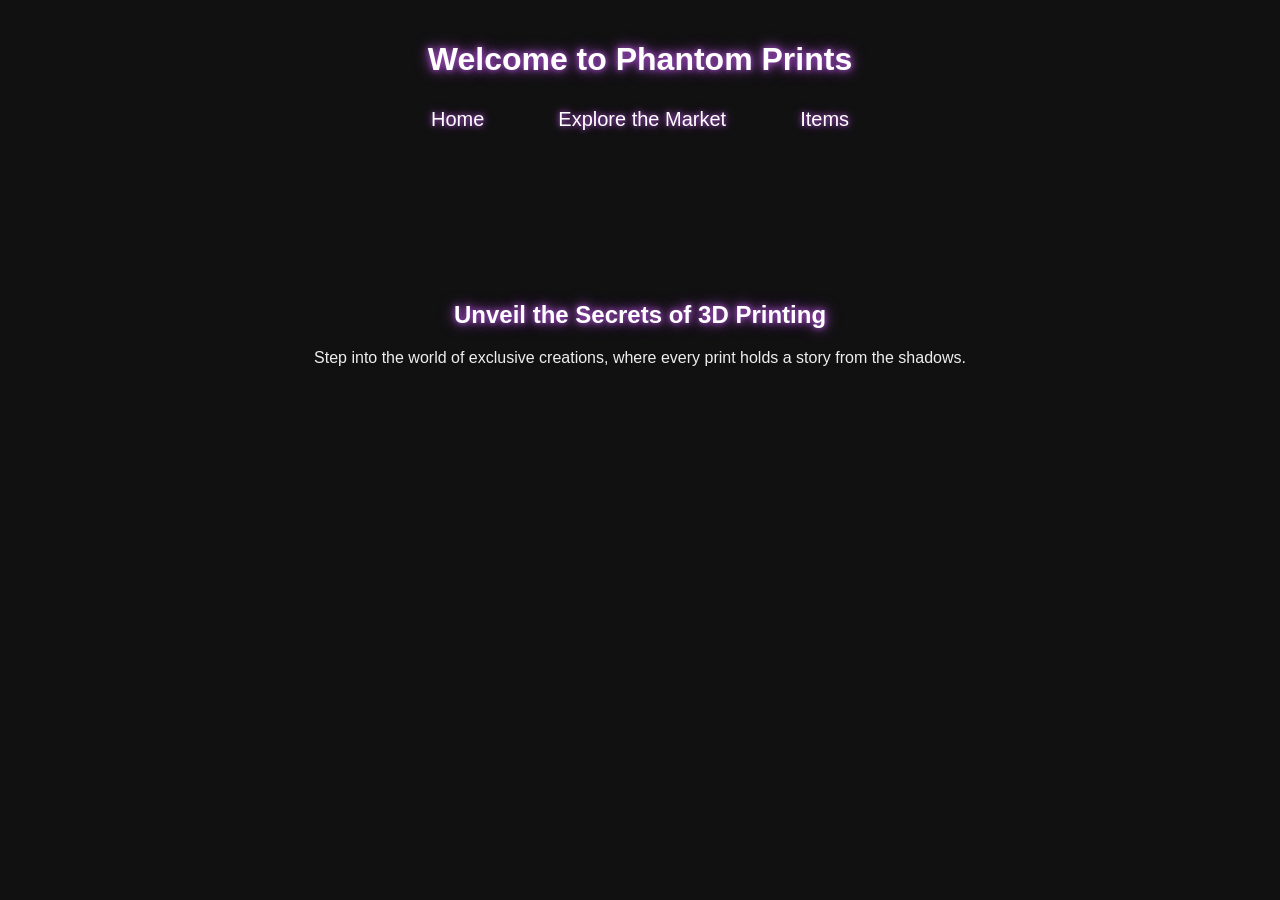
==== index.html @ a122a594 "Add files via upload" ====
<!DOCTYPE html>
<html lang="en">
<head>
  <meta charset="UTF-8">
  <meta name="viewport" content="width=device-width, initial-scale=1.0">
  <title>Phantom Prints - Home</title>
  <link rel="stylesheet" href="style.css">
  <script src="script.js" defer></script>
</head>
<body class="fade-in">
  <header>
    <h1 class="glow-text">Welcome to Phantom Prints</h1>
    <nav>
      <ul>
        <li><a href="index.html" class="glow-link">Home</a></li>
        <li><a href="market.html" class="glow-link">Explore the Market</a></li>
        <li><a href="items.html" class="glow-link">Items</a></li>
      </ul>
    </nav>
  </header>

  <main class="home">
    <section class="intro">
      <h2 class="glow-text">Unveil the Secrets of 3D Printing</h2>
      <p>Step into the world of exclusive creations, where every print holds a story from the shadows.</p>
    </section>
  </main>
</body>
</html>
---- style.css ----
/* General Styles */
body {
  background-color: #111;
  color: #eee;
  font-family: 'Roboto', sans-serif;
  margin: 0;
  padding: 0;
  overflow-x: hidden;
  transition: background-color 0.5s ease;
}

header {
  text-align: center;
  padding: 20px;
}

.glow-text {
  color: #fff;
  text-shadow: 0 0 5px #8e44ad, 0 0 10px #8e44ad, 0 0 15px #8e44ad;
}

/* Navigation styles */
nav ul {
  list-style: none;
  padding: 0;
  margin: 0;
  display: flex;
  justify-content: center;
  gap: 30px; /* Spacing between buttons */
  margin-top: 30px;
}

nav ul li {
  display: inline-block;
}

.glow-link {
  color: #fff;
  text-decoration: none;
  font-size: 20px;
  text-shadow: 0 0 5px #8e44ad, 0 0 10px #8e44ad;
  padding: 10px 20px;
  border: 2px solid transparent;
  border-radius: 5px;
  transition: all 0.3s ease;
}

.glow-link:hover {
  color: #8e44ad;
  text-shadow: 0 0 15px #8e44ad;
  background-color: #333;
  border-color: #8e44ad;
}

.fade-in {
  animation: fadeIn 1.5s ease-in-out;
}

@keyframes fadeIn {
  from {
    opacity: 0;
  }
  to {
    opacity: 1;
  }
}

/* Page transitions */
body {
  animation: fadeIn 1s ease-in-out;
}

/* Home, Market, and Items Pages */
.home, .market, .items {
  padding: 50px;
}

.intro {
  text-align: center;
  margin-top: 100px;
}

/* Market and Items Pages */
.section-title {
  text-align: center;
  font-size: 32px;
  margin-bottom: 30px;
}

.product-card {
  background-color: #222;
  padding: 20px;
  margin: 20px;
  border-radius: 10px;
  box-shadow: 0 0 10px rgba(255, 255, 255, 0.1);
  transition: transform 0.3s ease;
}

.product-card:hover {
  transform: scale(1.05);
  box-shadow: 0 0 15px rgba(255, 255, 255, 0.3);
}

/* Links and Buttons */
button, a {
  background: none;
  border: 2px solid #8e44ad;
  padding: 10px 20px;
  color: #fff;
  font-size: 16px;
  cursor: pointer;
  transition: background 0.3s ease, transform 0.2s ease;
}

button:hover, a:hover {
  background-color: #8e44ad;
  transform: scale(1.05);
}
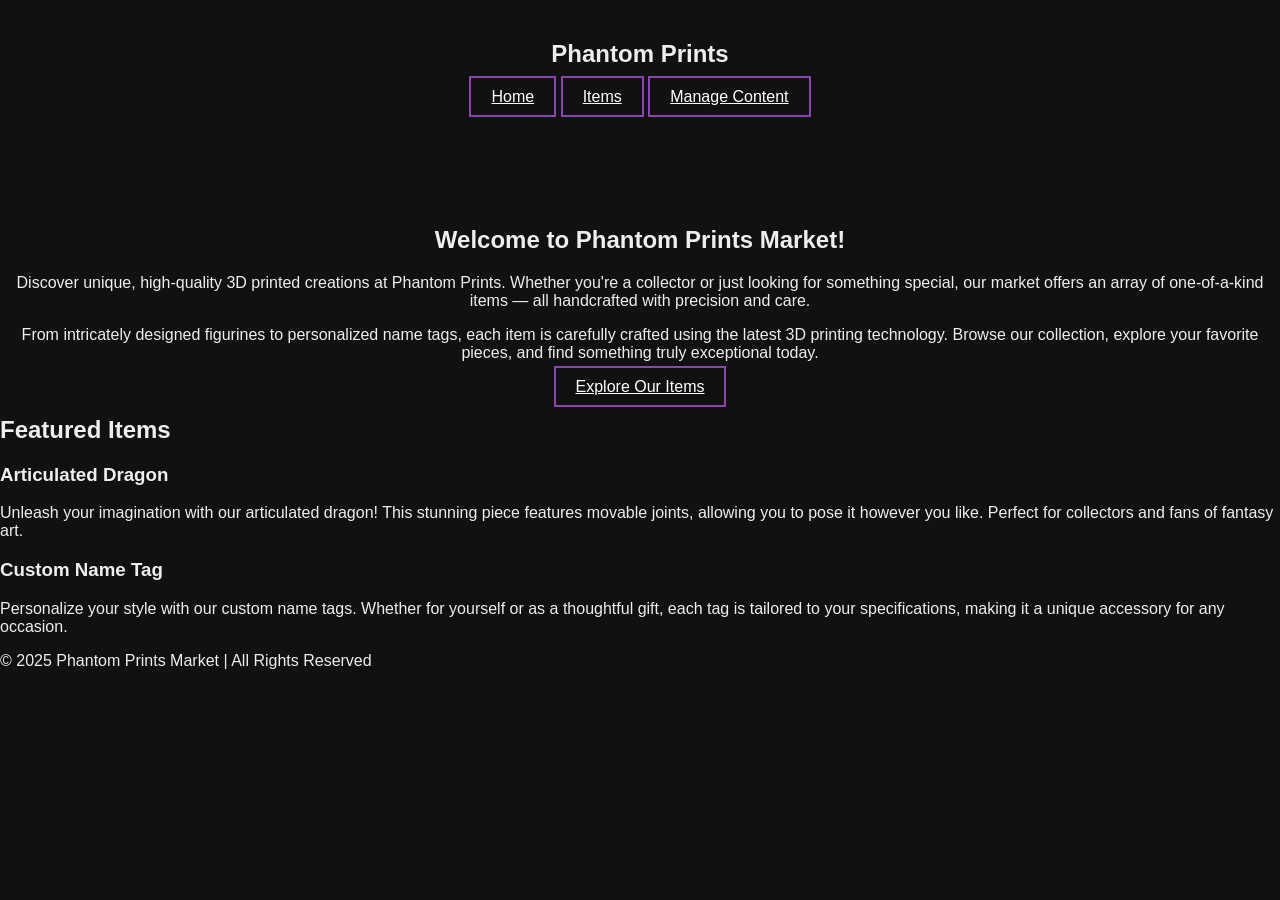
==== commit 74ddb37f: "Update index.html" ====
--- a/index.html
+++ b/index.html
@@ -1,29 +1,61 @@
 <!DOCTYPE html>
 <html lang="en">
 <head>
-  <meta charset="UTF-8">
-  <meta name="viewport" content="width=device-width, initial-scale=1.0">
-  <title>Phantom Prints - Home</title>
-  <link rel="stylesheet" href="style.css">
-  <script src="script.js" defer></script>
+    <meta charset="UTF-8">
+    <meta name="viewport" content="width=device-width, initial-scale=1.0">
+    <title>Phantom Prints Market</title>
+    <link rel="stylesheet" href="style.css">
+    <script src="content-manager.js" defer></script>
 </head>
-<body class="fade-in">
-  <header>
-    <h1 class="glow-text">Welcome to Phantom Prints</h1>
-    <nav>
-      <ul>
-        <li><a href="index.html" class="glow-link">Home</a></li>
-        <li><a href="market.html" class="glow-link">Explore the Market</a></li>
-        <li><a href="items.html" class="glow-link">Items</a></li>
-      </ul>
-    </nav>
-  </header>
+<body>
+    <header>
+        <nav>
+            <div class="logo">
+                <h1>Phantom Prints</h1>
+            </div>
+            <div class="nav-links">
+                <a href="index.html">Home</a>
+                <a href="items.html">Items</a>
+                <a href="manage-content.html">Manage Content</a>
+            </div>
+        </nav>
+    </header>
 
-  <main class="home">
     <section class="intro">
-      <h2 class="glow-text">Unveil the Secrets of 3D Printing</h2>
-      <p>Step into the world of exclusive creations, where every print holds a story from the shadows.</p>
+        <div class="intro-content">
+            <h2>Welcome to Phantom Prints Market!</h2>
+            <p id="market-description">
+                Discover unique, high-quality 3D printed creations at Phantom Prints. 
+                Whether you're a collector or just looking for something special, our market offers an array of one-of-a-kind items — all handcrafted with precision and care.
+            </p>
+            <p>
+                From intricately designed figurines to personalized name tags, each item is carefully crafted using the latest 3D printing technology. Browse our collection, explore your favorite pieces, and find something truly exceptional today.
+            </p>
+            <a href="items.html" class="btn-explore">Explore Our Items</a>
+        </div>
     </section>
-  </main>
+
+    <section class="featured-items">
+        <h2>Featured Items</h2>
+        <div class="items-container">
+            <div class="item-card">
+                <h3 id="item-1-name">Articulated Dragon</h3>
+                <p id="item-1-description">
+                    Unleash your imagination with our articulated dragon! This stunning piece features movable joints, allowing you to pose it however you like. 
+                    Perfect for collectors and fans of fantasy art.
+                </p>
+            </div>
+            <div class="item-card">
+                <h3 id="item-2-name">Custom Name Tag</h3>
+                <p id="item-2-description">
+                    Personalize your style with our custom name tags. Whether for yourself or as a thoughtful gift, each tag is tailored to your specifications, making it a unique accessory for any occasion.
+                </p>
+            </div>
+        </div>
+    </section>
+
+    <footer>
+        <p>&copy; 2025 Phantom Prints Market | All Rights Reserved</p>
+    </footer>
 </body>
 </html>
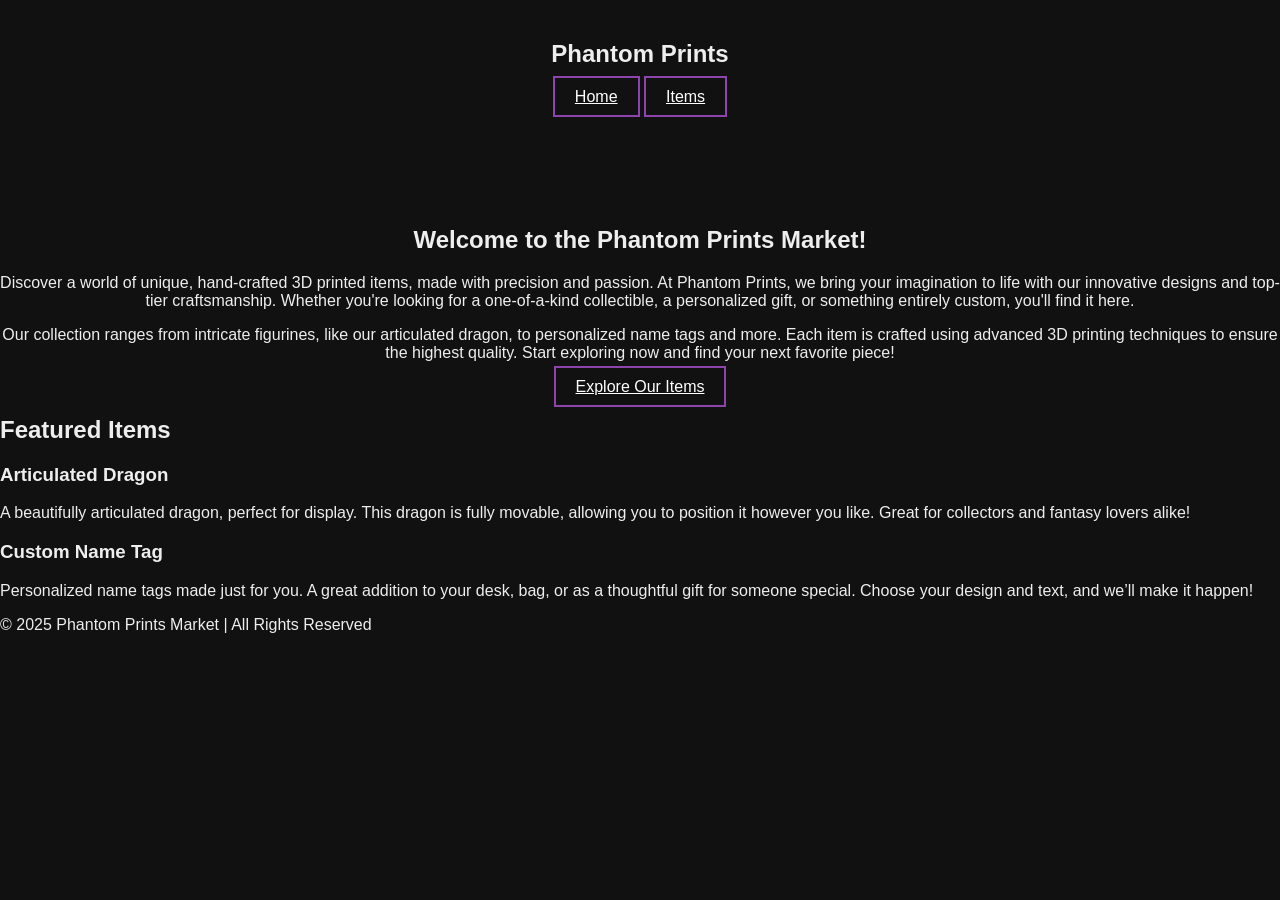
==== commit f378dd54: "Update index.html" ====
--- a/index.html
+++ b/index.html
@@ -16,20 +16,21 @@
             <div class="nav-links">
                 <a href="index.html">Home</a>
                 <a href="items.html">Items</a>
-                <a href="manage-content.html">Manage Content</a>
             </div>
         </nav>
     </header>
 
     <section class="intro">
         <div class="intro-content">
-            <h2>Welcome to Phantom Prints Market!</h2>
+            <h2>Welcome to the Phantom Prints Market!</h2>
             <p id="market-description">
-                Discover unique, high-quality 3D printed creations at Phantom Prints. 
-                Whether you're a collector or just looking for something special, our market offers an array of one-of-a-kind items — all handcrafted with precision and care.
+                Discover a world of unique, hand-crafted 3D printed items, made with precision and passion. 
+                At Phantom Prints, we bring your imagination to life with our innovative designs and top-tier craftsmanship.
+                Whether you're looking for a one-of-a-kind collectible, a personalized gift, or something entirely custom, you'll find it here.
             </p>
             <p>
-                From intricately designed figurines to personalized name tags, each item is carefully crafted using the latest 3D printing technology. Browse our collection, explore your favorite pieces, and find something truly exceptional today.
+                Our collection ranges from intricate figurines, like our articulated dragon, to personalized name tags and more. Each item is crafted using advanced 3D printing techniques to ensure the highest quality. 
+                Start exploring now and find your next favorite piece!
             </p>
             <a href="items.html" class="btn-explore">Explore Our Items</a>
         </div>
@@ -40,16 +41,11 @@
         <div class="items-container">
             <div class="item-card">
                 <h3 id="item-1-name">Articulated Dragon</h3>
-                <p id="item-1-description">
-                    Unleash your imagination with our articulated dragon! This stunning piece features movable joints, allowing you to pose it however you like. 
-                    Perfect for collectors and fans of fantasy art.
-                </p>
+                <p id="item-1-description">A beautifully articulated dragon, perfect for display. This dragon is fully movable, allowing you to position it however you like. Great for collectors and fantasy lovers alike!</p>
             </div>
             <div class="item-card">
                 <h3 id="item-2-name">Custom Name Tag</h3>
-                <p id="item-2-description">
-                    Personalize your style with our custom name tags. Whether for yourself or as a thoughtful gift, each tag is tailored to your specifications, making it a unique accessory for any occasion.
-                </p>
+                <p id="item-2-description">Personalized name tags made just for you. A great addition to your desk, bag, or as a thoughtful gift for someone special. Choose your design and text, and we’ll make it happen!</p>
             </div>
         </div>
     </section>
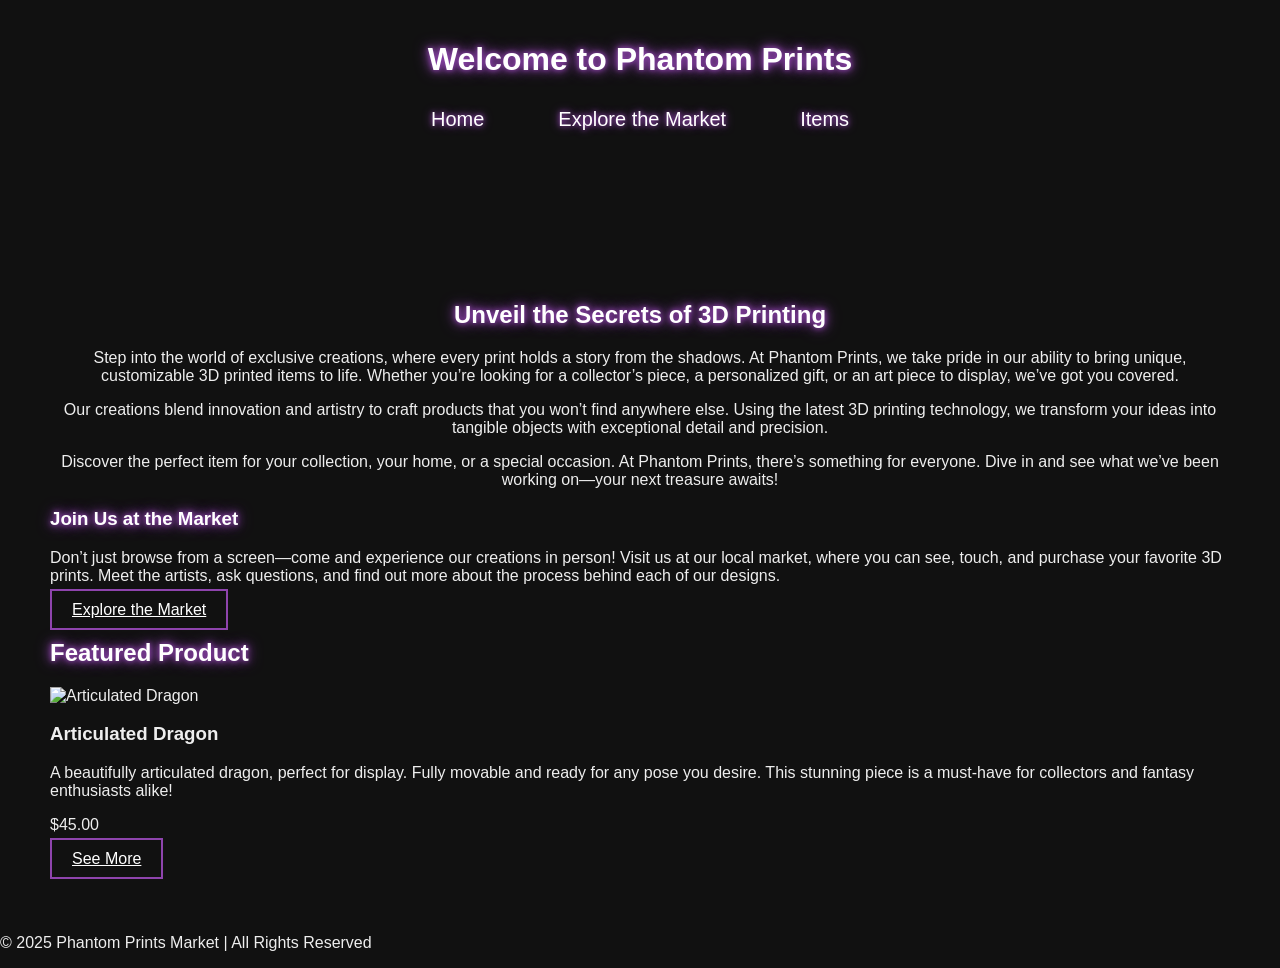
==== commit 80f1c2ca: "Update index.html" ====
--- a/index.html
+++ b/index.html
@@ -1,57 +1,54 @@
 <!DOCTYPE html>
 <html lang="en">
 <head>
-    <meta charset="UTF-8">
-    <meta name="viewport" content="width=device-width, initial-scale=1.0">
-    <title>Phantom Prints Market</title>
-    <link rel="stylesheet" href="style.css">
-    <script src="content-manager.js" defer></script>
+  <meta charset="UTF-8">
+  <meta name="viewport" content="width=device-width, initial-scale=1.0">
+  <title>Phantom Prints - Home</title>
+  <link rel="stylesheet" href="style.css">
+  <script src="script.js" defer></script>
 </head>
-<body>
-    <header>
-        <nav>
-            <div class="logo">
-                <h1>Phantom Prints</h1>
-            </div>
-            <div class="nav-links">
-                <a href="index.html">Home</a>
-                <a href="items.html">Items</a>
-            </div>
-        </nav>
-    </header>
+<body class="fade-in">
+  <header>
+    <h1 class="glow-text">Welcome to Phantom Prints</h1>
+    <nav>
+      <ul>
+        <li><a href="index.html" class="glow-link">Home</a></li>
+        <li><a href="market.html" class="glow-link">Explore the Market</a></li>
+        <li><a href="items.html" class="glow-link">Items</a></li>
+      </ul>
+    </nav>
+  </header>
 
+  <main class="home">
     <section class="intro">
-        <div class="intro-content">
-            <h2>Welcome to the Phantom Prints Market!</h2>
-            <p id="market-description">
-                Discover a world of unique, hand-crafted 3D printed items, made with precision and passion. 
-                At Phantom Prints, we bring your imagination to life with our innovative designs and top-tier craftsmanship.
-                Whether you're looking for a one-of-a-kind collectible, a personalized gift, or something entirely custom, you'll find it here.
-            </p>
-            <p>
-                Our collection ranges from intricate figurines, like our articulated dragon, to personalized name tags and more. Each item is crafted using advanced 3D printing techniques to ensure the highest quality. 
-                Start exploring now and find your next favorite piece!
-            </p>
-            <a href="items.html" class="btn-explore">Explore Our Items</a>
-        </div>
+      <h2 class="glow-text">Unveil the Secrets of 3D Printing</h2>
+      <p>Step into the world of exclusive creations, where every print holds a story from the shadows. At Phantom Prints, we take pride in our ability to bring unique, customizable 3D printed items to life. Whether you’re looking for a collector’s piece, a personalized gift, or an art piece to display, we’ve got you covered.</p>
+      <p>Our creations blend innovation and artistry to craft products that you won’t find anywhere else. Using the latest 3D printing technology, we transform your ideas into tangible objects with exceptional detail and precision.</p>
+      <p>Discover the perfect item for your collection, your home, or a special occasion. At Phantom Prints, there’s something for everyone. Dive in and see what we’ve been working on—your next treasure awaits!</p>
     </section>
 
-    <section class="featured-items">
-        <h2>Featured Items</h2>
-        <div class="items-container">
-            <div class="item-card">
-                <h3 id="item-1-name">Articulated Dragon</h3>
-                <p id="item-1-description">A beautifully articulated dragon, perfect for display. This dragon is fully movable, allowing you to position it however you like. Great for collectors and fantasy lovers alike!</p>
-            </div>
-            <div class="item-card">
-                <h3 id="item-2-name">Custom Name Tag</h3>
-                <p id="item-2-description">Personalized name tags made just for you. A great addition to your desk, bag, or as a thoughtful gift for someone special. Choose your design and text, and we’ll make it happen!</p>
-            </div>
-        </div>
+    <section class="call-to-action">
+      <h3 class="glow-text">Join Us at the Market</h3>
+      <p>Don’t just browse from a screen—come and experience our creations in person! Visit us at our local market, where you can see, touch, and purchase your favorite 3D prints. Meet the artists, ask questions, and find out more about the process behind each of our designs.</p>
+      <a href="market.html" class="btn-explore">Explore the Market</a>
     </section>
 
-    <footer>
-        <p>&copy; 2025 Phantom Prints Market | All Rights Reserved</p>
-    </footer>
+    <section class="featured-product">
+      <h2 class="glow-text">Featured Product</h2>
+      <div class="featured-item">
+        <img src="images/articulated-dragon.jpg" alt="Articulated Dragon" class="featured-image">
+        <div class="product-details">
+          <h3 class="product-title">Articulated Dragon</h3>
+          <p class="product-description">A beautifully articulated dragon, perfect for display. Fully movable and ready for any pose you desire. This stunning piece is a must-have for collectors and fantasy enthusiasts alike!</p>
+          <p class="product-price">$45.00</p>
+          <a href="items.html" class="btn-explore">See More</a>
+        </div>
+      </div>
+    </section>
+  </main>
+
+  <footer>
+    <p>&copy; 2025 Phantom Prints Market | All Rights Reserved</p>
+  </footer>
 </body>
 </html>
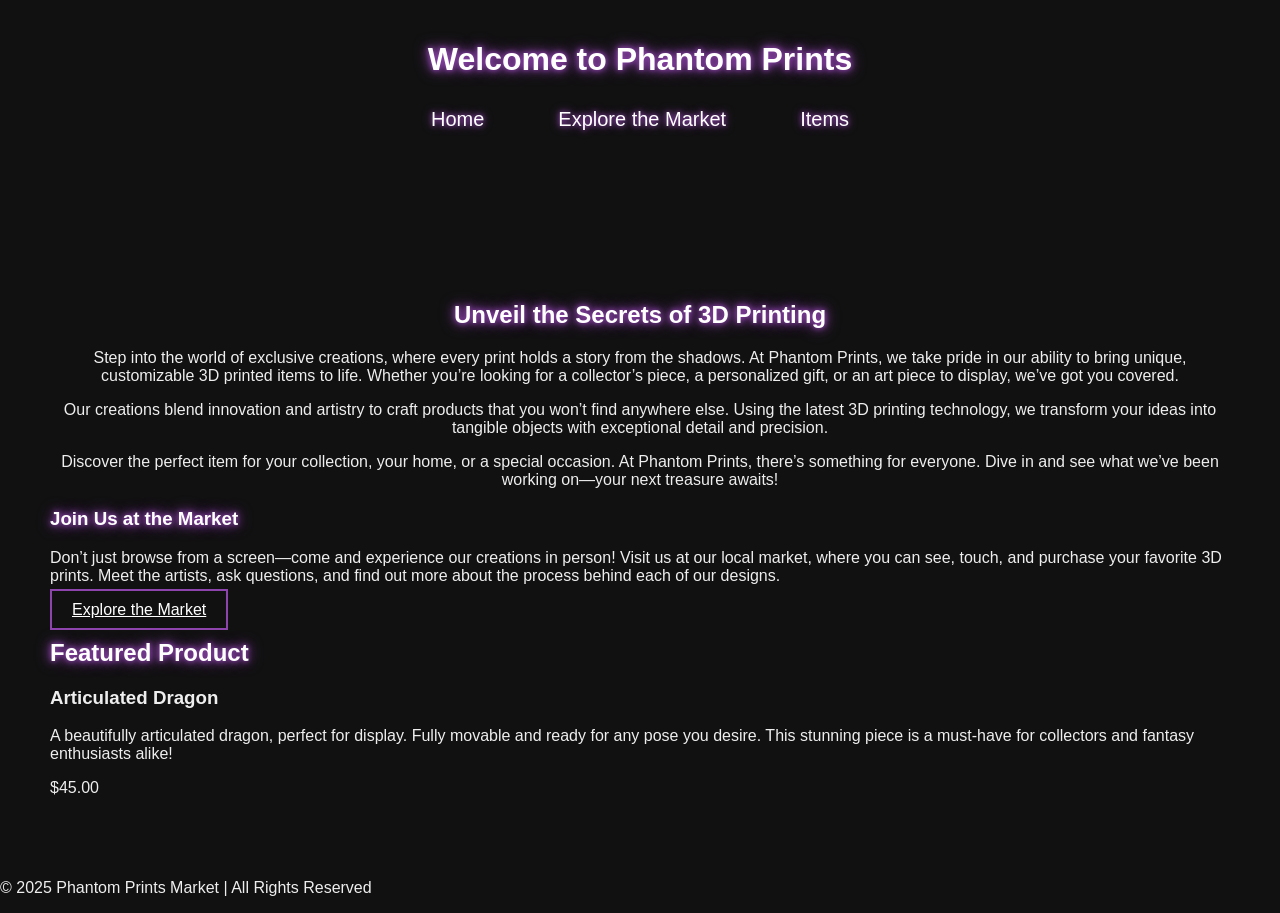
==== commit bde85085: "Update index.html" ====
--- a/index.html
+++ b/index.html
@@ -36,13 +36,9 @@
     <section class="featured-product">
       <h2 class="glow-text">Featured Product</h2>
       <div class="featured-item">
-        <img src="images/articulated-dragon.jpg" alt="Articulated Dragon" class="featured-image">
-        <div class="product-details">
-          <h3 class="product-title">Articulated Dragon</h3>
-          <p class="product-description">A beautifully articulated dragon, perfect for display. Fully movable and ready for any pose you desire. This stunning piece is a must-have for collectors and fantasy enthusiasts alike!</p>
-          <p class="product-price">$45.00</p>
-          <a href="items.html" class="btn-explore">See More</a>
-        </div>
+        <h3 class="product-title">Articulated Dragon</h3>
+        <p class="product-description">A beautifully articulated dragon, perfect for display. Fully movable and ready for any pose you desire. This stunning piece is a must-have for collectors and fantasy enthusiasts alike!</p>
+        <p class="product-price">$45.00</p>
       </div>
     </section>
   </main>
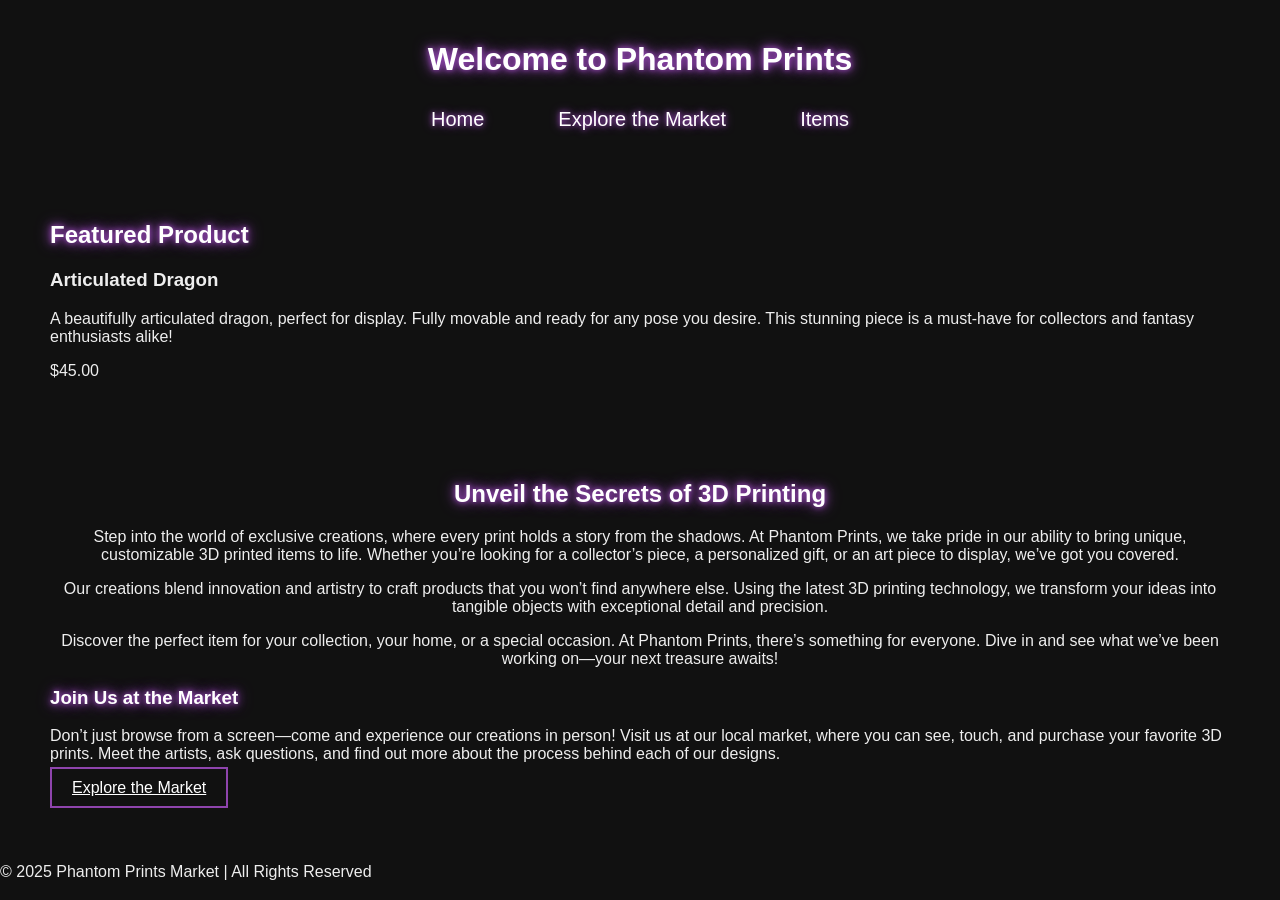
==== commit 9f299697: "Update index.html" ====
--- a/index.html
+++ b/index.html
@@ -20,6 +20,15 @@
   </header>
 
   <main class="home">
+    <section class="featured-product">
+      <h2 class="glow-text">Featured Product</h2>
+      <div class="featured-item">
+        <h3 class="product-title">Articulated Dragon</h3>
+        <p class="product-description">A beautifully articulated dragon, perfect for display. Fully movable and ready for any pose you desire. This stunning piece is a must-have for collectors and fantasy enthusiasts alike!</p>
+        <p class="product-price">$45.00</p>
+      </div>
+    </section>
+
     <section class="intro">
       <h2 class="glow-text">Unveil the Secrets of 3D Printing</h2>
       <p>Step into the world of exclusive creations, where every print holds a story from the shadows. At Phantom Prints, we take pride in our ability to bring unique, customizable 3D printed items to life. Whether you’re looking for a collector’s piece, a personalized gift, or an art piece to display, we’ve got you covered.</p>
@@ -32,15 +41,6 @@
       <p>Don’t just browse from a screen—come and experience our creations in person! Visit us at our local market, where you can see, touch, and purchase your favorite 3D prints. Meet the artists, ask questions, and find out more about the process behind each of our designs.</p>
       <a href="market.html" class="btn-explore">Explore the Market</a>
     </section>
-
-    <section class="featured-product">
-      <h2 class="glow-text">Featured Product</h2>
-      <div class="featured-item">
-        <h3 class="product-title">Articulated Dragon</h3>
-        <p class="product-description">A beautifully articulated dragon, perfect for display. Fully movable and ready for any pose you desire. This stunning piece is a must-have for collectors and fantasy enthusiasts alike!</p>
-        <p class="product-price">$45.00</p>
-      </div>
-    </section>
   </main>
 
   <footer>
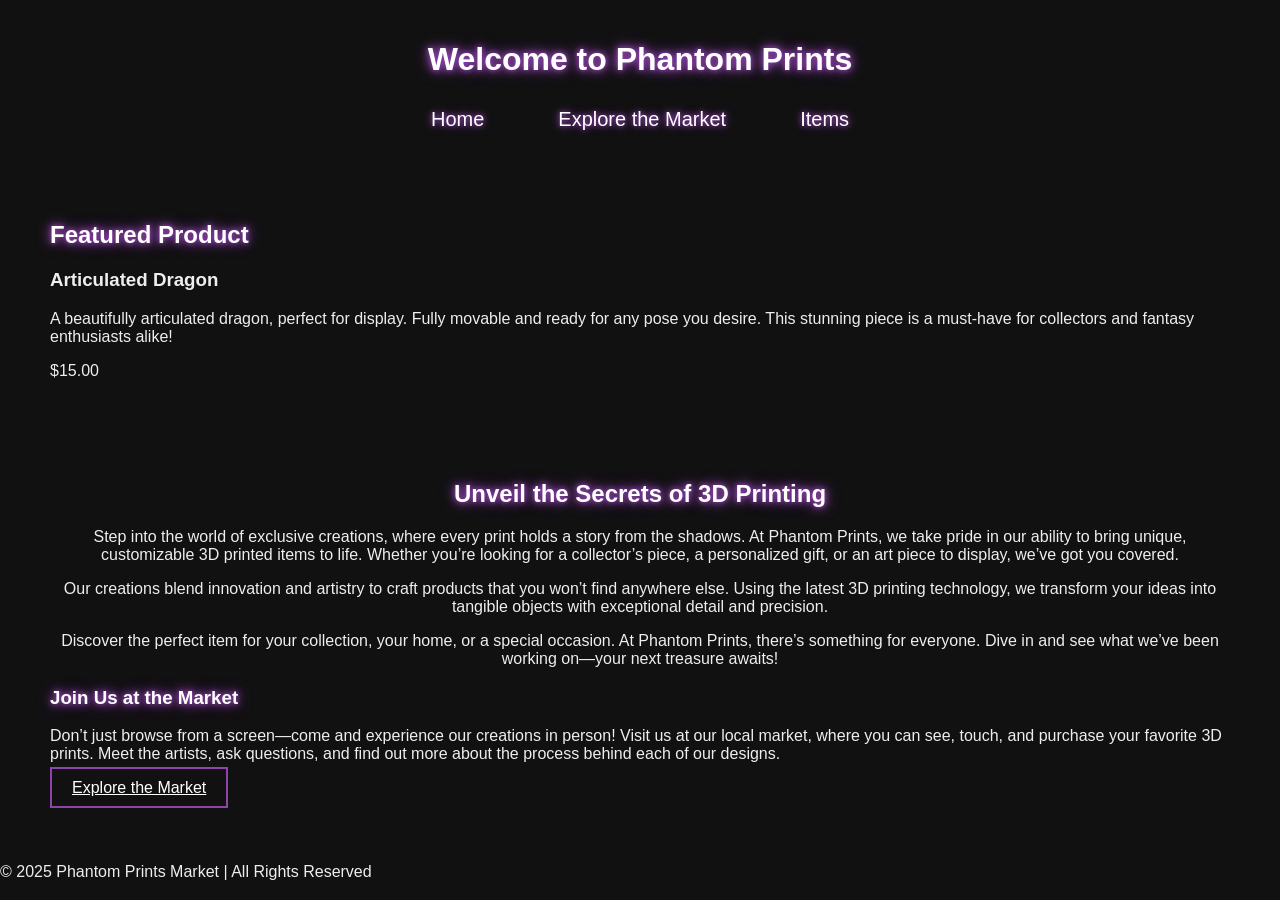
==== commit 537b89e3: "Update index.html" ====
--- a/index.html
+++ b/index.html
@@ -25,7 +25,7 @@
       <div class="featured-item">
         <h3 class="product-title">Articulated Dragon</h3>
         <p class="product-description">A beautifully articulated dragon, perfect for display. Fully movable and ready for any pose you desire. This stunning piece is a must-have for collectors and fantasy enthusiasts alike!</p>
-        <p class="product-price">$45.00</p>
+        <p class="product-price">$15.00</p>
       </div>
     </section>
 
